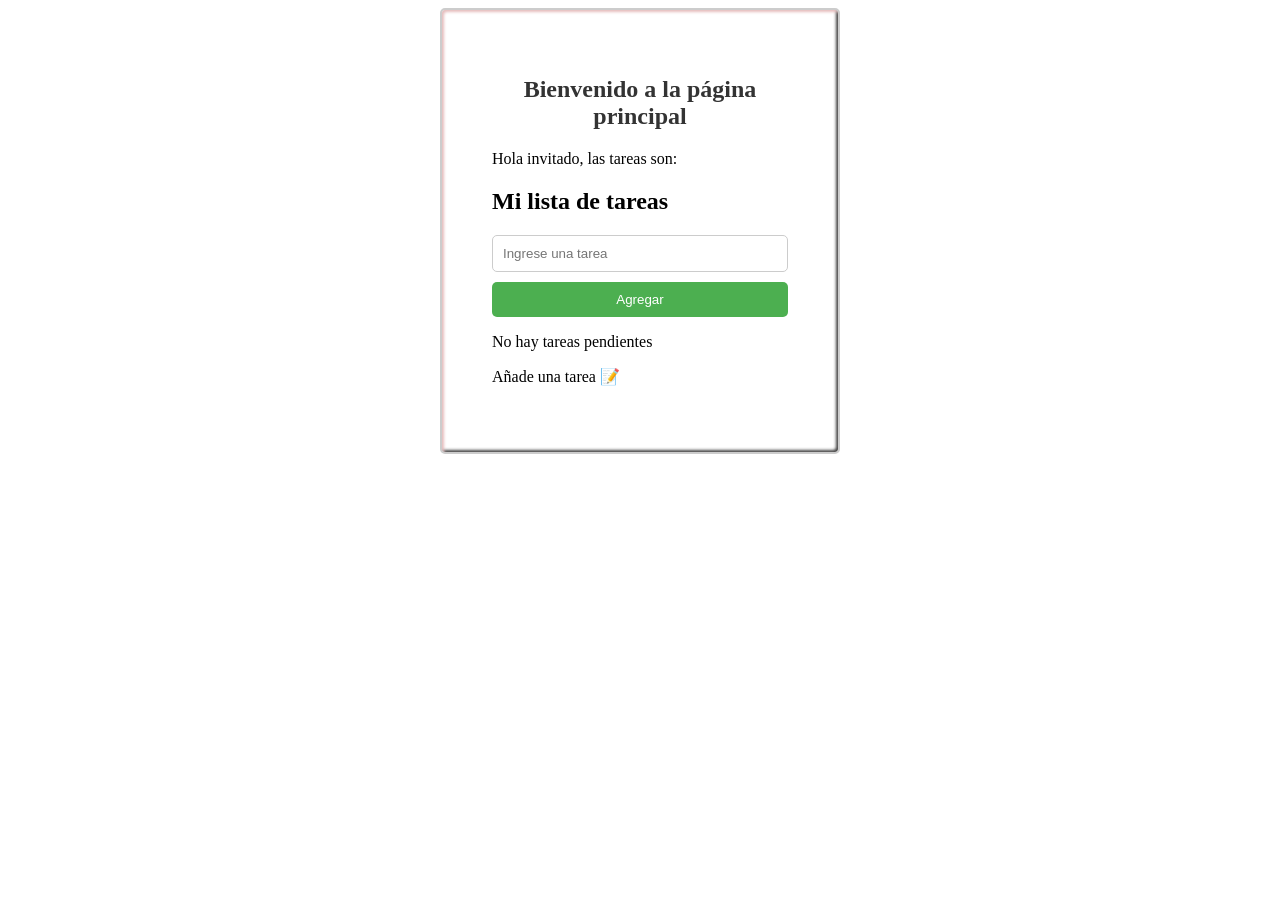
==== contenido/principal.html @ 811957f6 "Initial commit" ====
<!DOCTYPE html>
<html lang="en">

<head>
    <meta charset="UTF-8">
    <meta name="viewport" content="width=device-width, initial-scale=1.0">
    <title>principal</title>
    <link rel="stylesheet" href="../css/Estilos.css">
    <!-- el .. en la ruta indica que se sube un nivel en la estructura de carpetas para acceder a la carpeta css -->
</head>

<body onload="cargarUsuario()">
    <div class="container">
        <h1>Bienvenido a la página principal</h1>
        <p id="mensaje"></p>
        <h2>
            Mi lista de tareas
        </h2>
        <div>
            <input required type="text" id="tarea" placeholder="Ingrese una tarea">
            <button id="agregar" onclick="agregarTarea()">Agregar</button>
        </div>
        <div id="sinTareas" class="sin-tareas">
            <p>No hay tareas pendientes</p>
            <span> Añade una tarea</span>
            <span emoji>📝</span>
        </div>
        <ul id="listaTareas">
           <!-- Aquí se agregarán las tareas dinámicamente con javascript -->   
        </ul>

    </div>
    <script src="../js/funcionalidad.js"></script>
</body>

</html>
---- css/Estilos.css ----
* {
  box-sizing: border-box;
}

.container{
    max-width: 400px;
    margin: 0 auto;
    padding: 50px;
    border: 2px solid #ccc;
    border-radius: 5px;
     box-shadow:
    inset 2px 2px 3px #e6bdbd,   /* luz interior */
    inset -2px -2px 3px #444; /* sombra interior */
}
#imagen{
    max-width: 100%;
    height: auto;
}

h1{
    text-align: center;
    color: #333;
    font-size: 24px;
    margin-bottom: 20px;
}
input{
    width: 100%;
    padding: 10px;
    margin-bottom: 10px;
    border: 1px solid #ccc;
    border-radius: 5px;
    box-sizing: border-box;
}
button{
    width: 100%;
    padding: 10px;
    background-color: #4CAF50;
    color: white;
    border: none;
    border-radius: 5px;
    cursor: pointer;
}
@media (max-width: 768px) {
  .container {
    width: calc(100% - 32px);
    padding: 24px;
  }

  input,
  button {
    box-sizing: border-box;
  }
}
@media (max-width: 600px) {
  .container {
    width: calc(100% - 24px);
    max-width: 400px;
    padding: 24px;
  }

  h1 {
    font-size: 22px;
  }

  input,
  button {
    box-sizing: border-box;
  }
}

@media (max-width: 480px) {
  .container {
    padding: 16px;
  }

  h1 {
    font-size: 20px;
  }
}
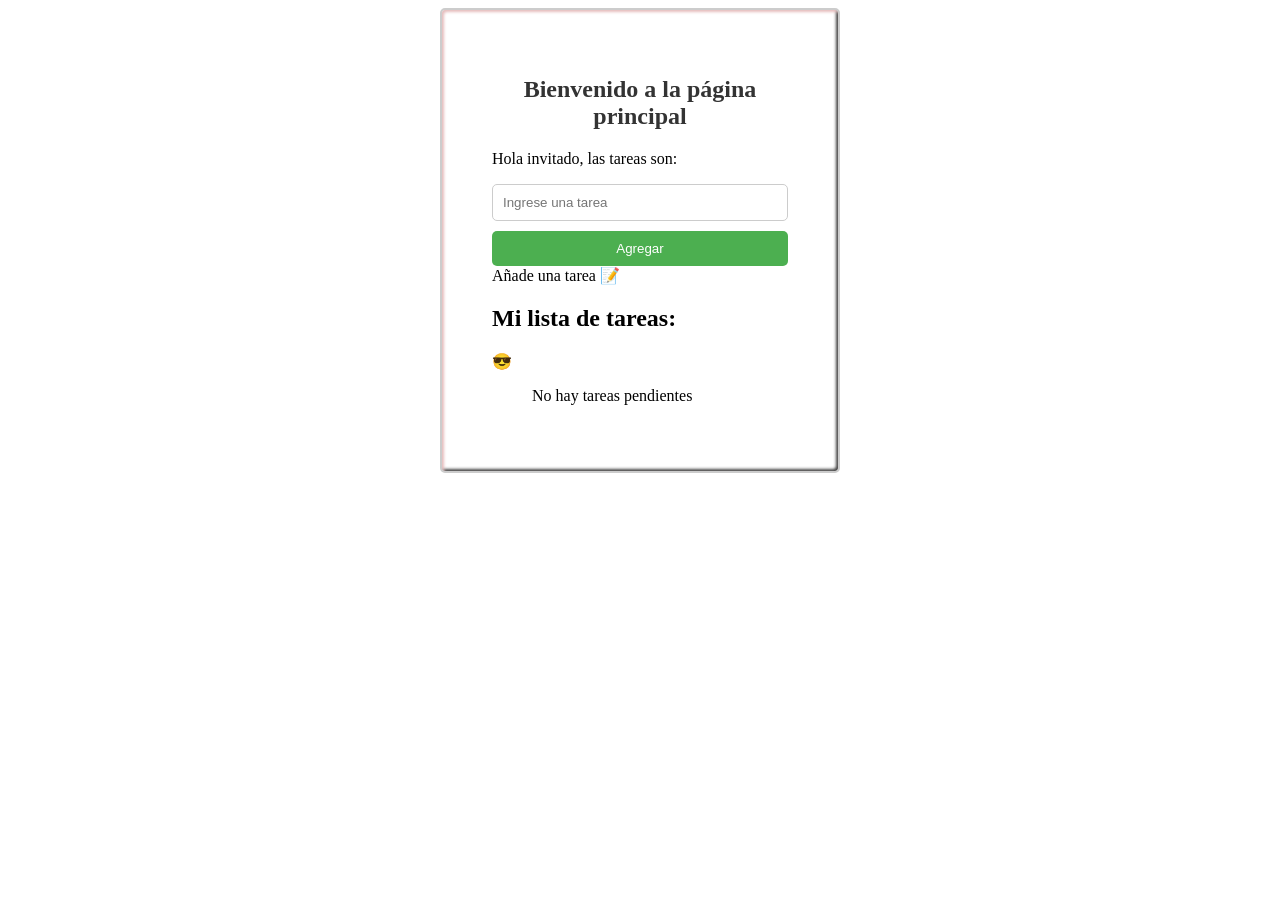
==== commit b61b3331: "Actualización mejoras visuales y funcionalidades." ====
--- a/contenido/principal.html
+++ b/contenido/principal.html
@@ -13,20 +13,24 @@
     <div class="container">
         <h1>Bienvenido a la página principal</h1>
         <p id="mensaje"></p>
-        <h2>
-            Mi lista de tareas
-        </h2>
+
         <div>
             <input required type="text" id="tarea" placeholder="Ingrese una tarea">
             <button id="agregar" onclick="agregarTarea()">Agregar</button>
         </div>
         <div id="sinTareas" class="sin-tareas">
-            <p>No hay tareas pendientes</p>
+
             <span> Añade una tarea</span>
             <span emoji>📝</span>
         </div>
+        <div>
+            <h2>
+                Mi lista de tareas:
+            </h2>
+            <span emoji>😎</span>
+        </div>
         <ul id="listaTareas">
-           <!-- Aquí se agregarán las tareas dinámicamente con javascript -->   
+            <!-- Aquí se agregarán las tareas dinámicamente con javascript -->
         </ul>
 
     </div>
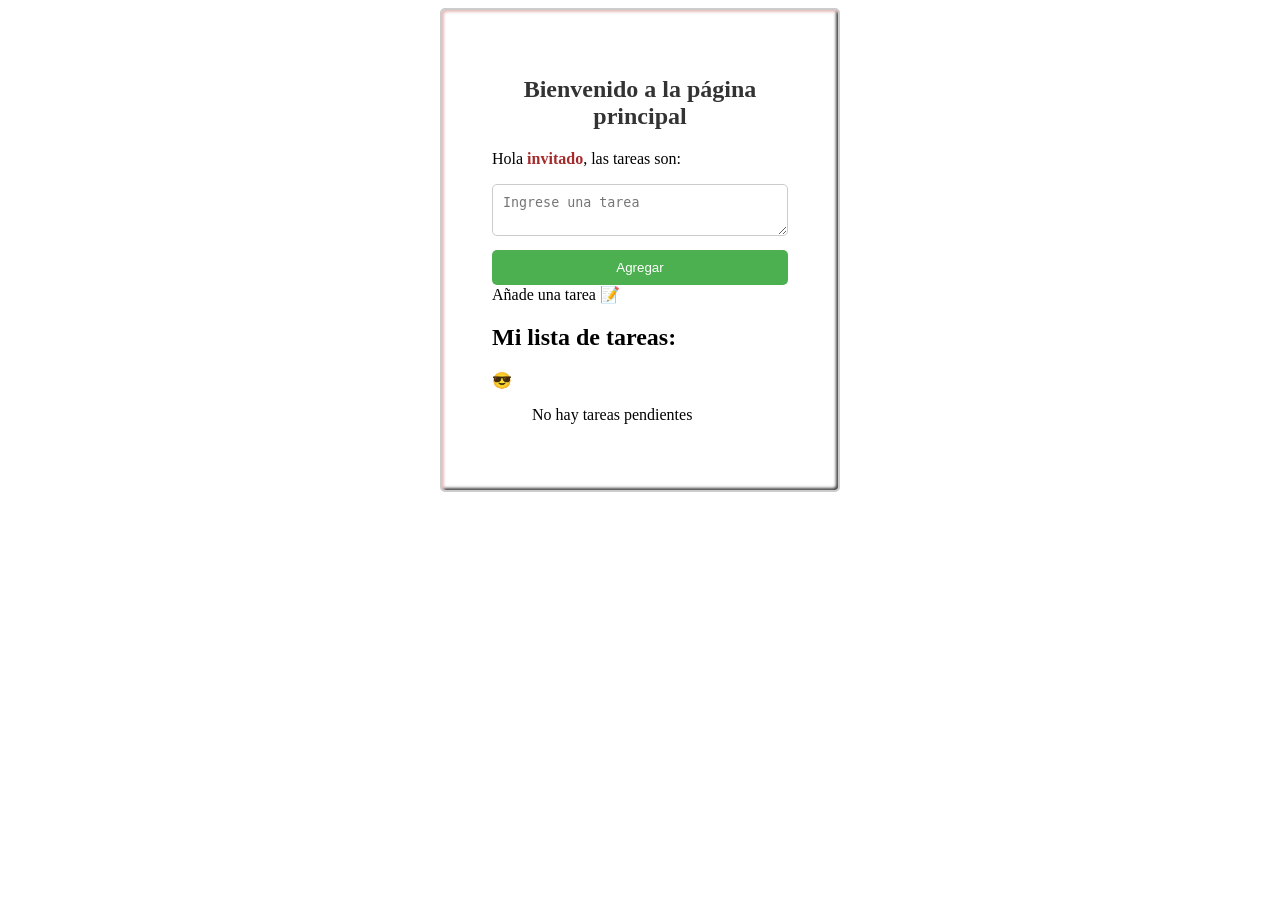
==== commit a2bdf64a: "Mejoras Actualización 1.0" ====
--- a/contenido/principal.html
+++ b/contenido/principal.html
@@ -15,7 +15,7 @@
         <p id="mensaje"></p>
 
         <div>
-            <input required type="text" id="tarea" placeholder="Ingrese una tarea">
+            <textarea required  id="tarea" placeholder="Ingrese una tarea"></textarea>
             <button id="agregar" onclick="agregarTarea()">Agregar</button>
         </div>
         <div id="sinTareas" class="sin-tareas">
--- a/css/Estilos.css
+++ b/css/Estilos.css
@@ -23,7 +23,7 @@
     font-size: 24px;
     margin-bottom: 20px;
 }
-input{
+textarea{
     width: 100%;
     padding: 10px;
     margin-bottom: 10px;
@@ -39,6 +39,32 @@
     border: none;
     border-radius: 5px;
     cursor: pointer;
+}
+input{
+    width: 100%;
+    padding: 10px;
+    margin-bottom: 10px;
+    border: 1px solid #ccc;
+    border-radius: 5px;
+    box-sizing: border-box;
+}
+#listaTareas li {
+  margin-bottom: 15px;
+}
+.botones-tarea {
+  display: flex;
+  gap: 6px;
+  margin-top: 8px;
+}
+
+#listaTareas li button.boton-tarea {
+  width: auto;
+  padding: 5px 10px;
+  margin: 0;
+}
+.nombre-usuario {
+  color:brown;
+  font-weight: bold;
 }
 @media (max-width: 768px) {
   .container {
